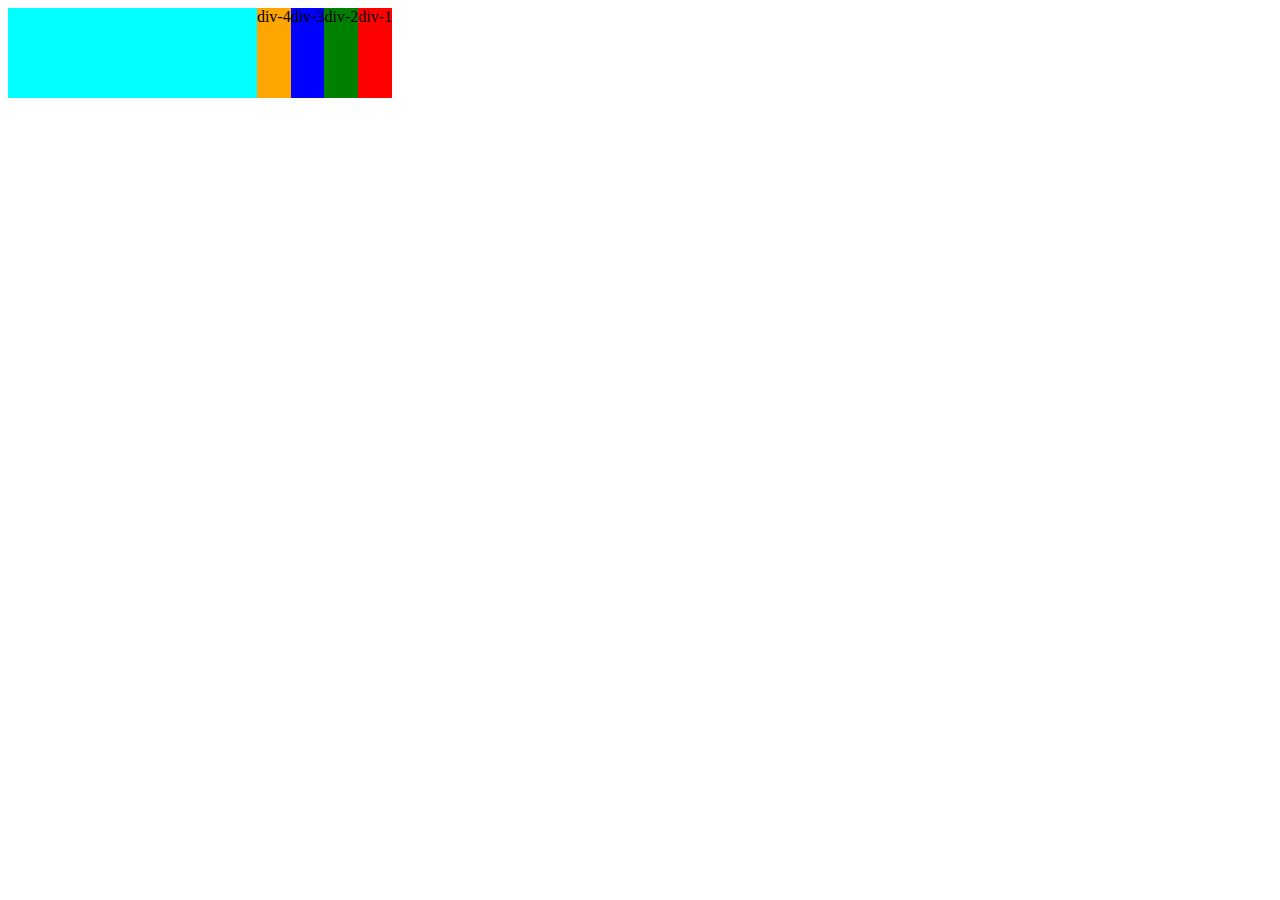
==== html/flex.html @ 5e0bcf6d "flex added" ====
<!DOCTYPE html>
<html lang="en">
<head>
    <meta charset="UTF-8">
    <meta http-equiv="X-UA-Compatible" content="IE=edge">
    <meta name="viewport" content="width=device-width, initial-scale=1.0">
    <title>Document</title>
    <link rel="stylesheet" href="../html/flex.css">
</head>
<body>
    <div id="container">
        <div id="div-1">div-1</div>
        <div id="div-2">div-2</div>
        <div id="div-3">div-3</div>
        <div id="div-4">div-4</div>
    </div>
</body>
</html>
---- html/flex.css ----
#container{
    
    height: 70vh;
    width: 70vw;
    background-color: cyan;
    display: flex;
    flex-direction: row-reverse;
}
#container{
    height: 10vh;
    width: 30vw;
}

#div-1{
    background-color: red;
}
#div-2{
    background-color: green;
}
#div-3{
    background-color: blue;
}
#div-4{
    background-color: orange;
}
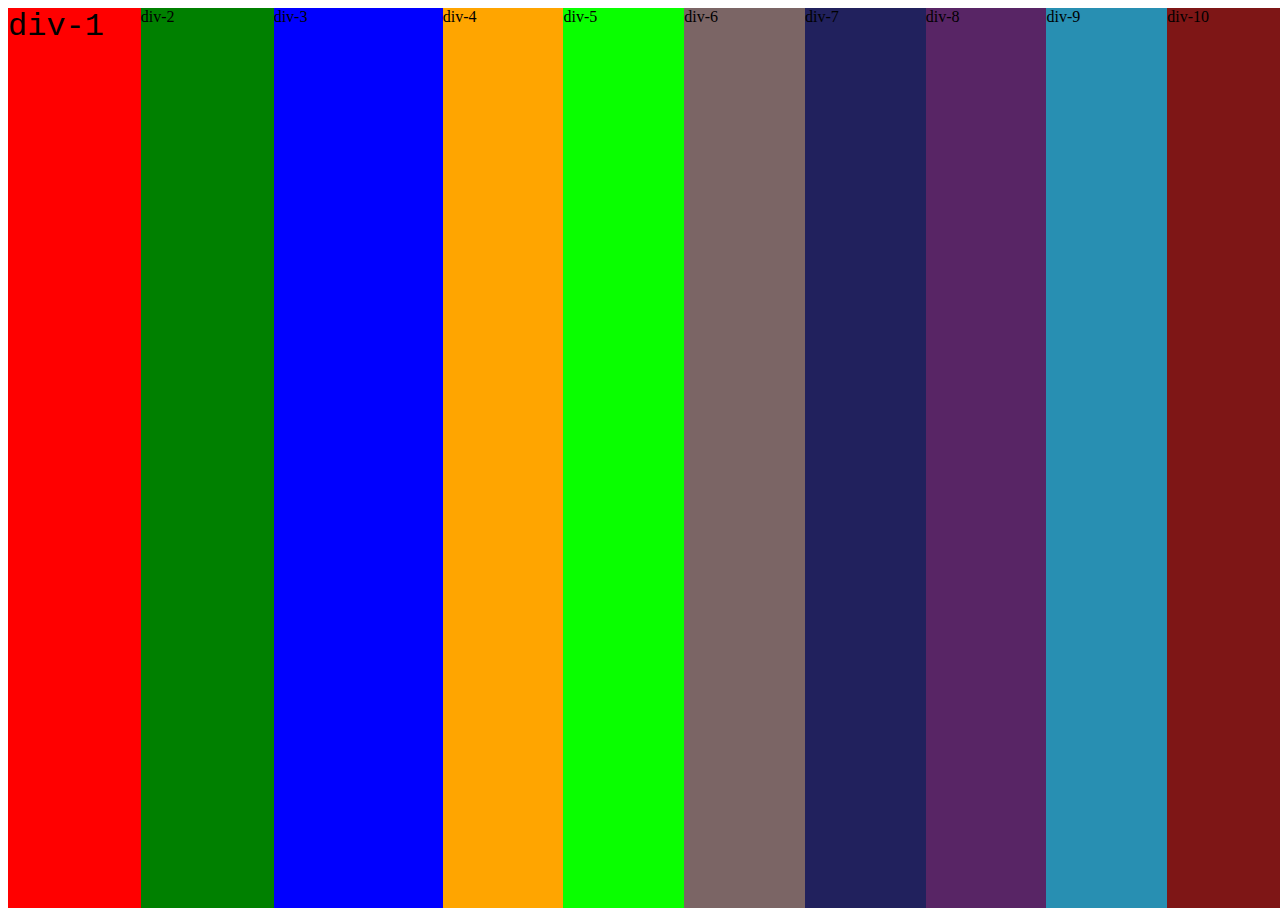
==== commit 77850e21: "resume css updated" ====
--- a/html/flex.html
+++ b/html/flex.html
@@ -13,6 +13,12 @@
         <div id="div-2">div-2</div>
         <div id="div-3">div-3</div>
         <div id="div-4">div-4</div>
+        <div id="div-5">div-5</div>
+        <div id="div-6">div-6</div>
+        <div id="div-7">div-7</div>
+        <div id="div-8">div-8</div>
+        <div id="div-9">div-9</div>
+        <div id="div-10">div-10</div>
     </div>
 </body>
 </html>--- a/html/flex.css
+++ b/html/flex.css
@@ -1,25 +1,73 @@
 #container{
     
-    height: 70vh;
-    width: 70vw;
+    height: 100vh;
+    width: 100vw;
     background-color: cyan;
     display: flex;
-    flex-direction: row-reverse;
+    flex-direction: row;
 }
-#container{
-    height: 10vh;
-    width: 30vw;
-}
+/* #container{
+    height: 50vh;
+    width: 50vw;
+} */
 
 #div-1{
+
+    font-family: 'Courier New', Courier, monospace;
+    font-size: xx-large;
+    height: 100vh;
+    width: 11vw;
     background-color: red;
 }
 #div-2{
+    height: 100vh;
+    width: 11vw;
     background-color: green;
 }
 #div-3{
+    height: 100vh;
+    width: 14vw;
     background-color: blue;
 }
 #div-4{
+    height: 100vh;
+    width: 10vw;
     background-color: orange;
+}
+
+#div-5{
+    height: 100vh;
+    width: 10vw;
+    background-color: rgb(9, 255, 0);
+}
+
+#div-6{
+    height: 100vh;
+    width: 10vw;
+    background-color: rgb(123, 101, 101);
+}
+
+#div-7{
+    height: 100vh;
+    width: 10vw;
+    background-color: rgb(33, 33, 93);
+}
+
+#div-8{
+    height: 100vh;
+    width: 10vw;
+    background-color: rgb(88, 37, 101);
+}
+
+#div-9{
+    height: 100vh;
+    width: 10vw;
+    background-color: rgb(40, 143, 178);
+}
+
+#div-10{
+    height: 100vh;
+    width: 10vw;
+    background-color: rgb(126, 22, 22);
+    
 }